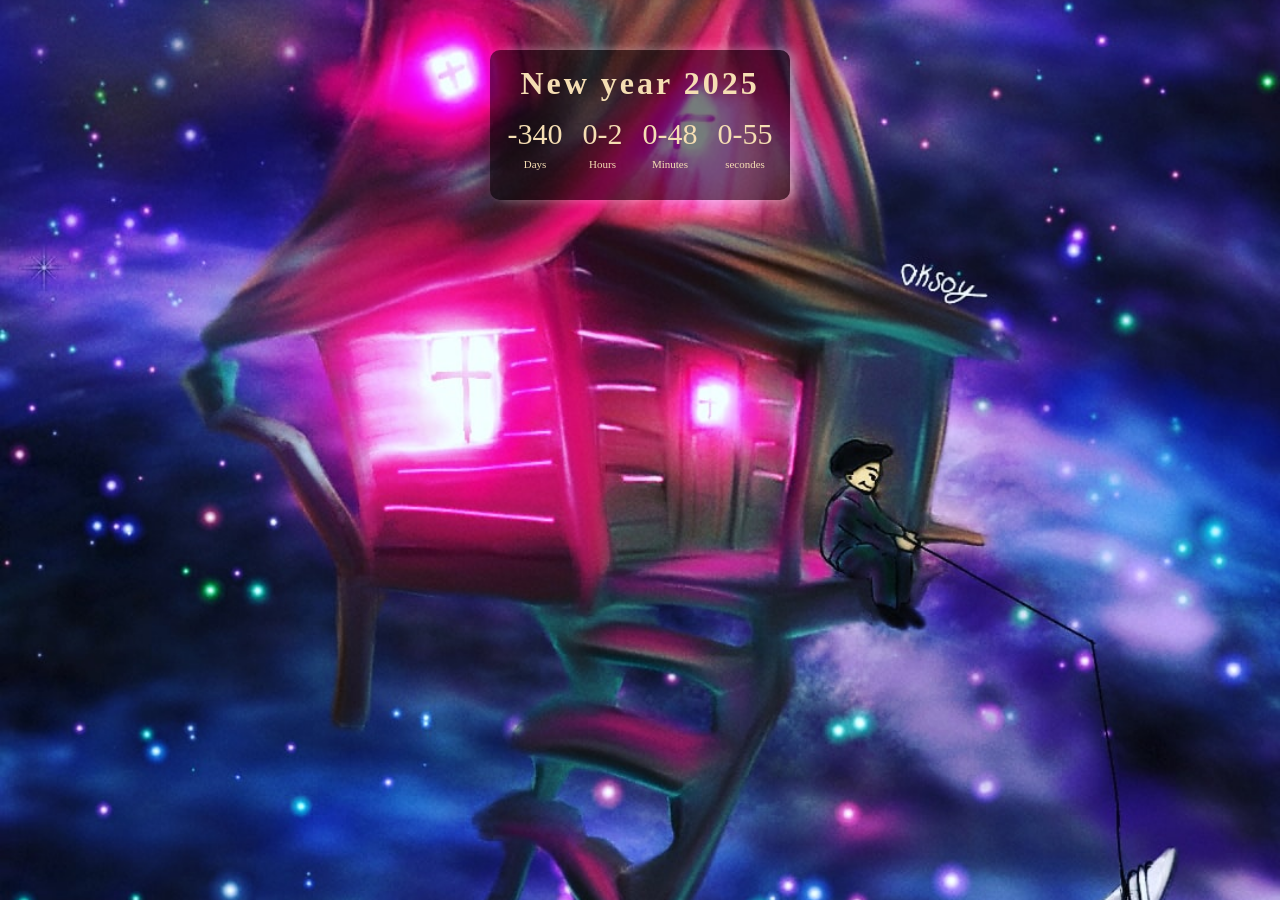
==== Counte_down_for_the_new_year_2026/index.html @ 7cbc04b3 "Add files via upload" ====
<!DOCTYPE html>
<html lang="en">

<head>
    <meta charset="UTF-8">
    <meta http-equiv="X-UA-Compatible" content="IE=edge">
    <meta name="viewport" content="width=device-width, initial-scale=1.0">
    <link rel="stylesheet" href="style.css">
    <title>Counter-down</title>
</head>
 
<body>

    <div class="container">
        
        <div class="wrapper">
            <h1>New year 2025 </h1>
           <div class="inside">
                <div class="wrapper-Date">
                    <p id="days">022</p>
                    <span>Days</span>
                </div>
                <div class="wrapper-Date">
                    <p id="hour">00</p>
                    <span>Hours</span>
                </div>
                
                <div class="wrapper-Date">
                    <p id="min">00</p>
                    <span>Minutes</span>
                </div>
                
                <div class="wrapper-Date">
                    <p id="sec">00</p>
                    <span>secondes</span>
                </div>
           </div>
        </div>

    </div>

    <script src="index.js"></script>
</body>

</html>
---- Counte_down_for_the_new_year_2026/style.css ----
*{
    margin: 0;
    padding: 0;
    box-sizing: border-box;
    color: wheat;
}

.container{
    width: 100vw;
    height: 100vh;
    background: url(./img.jpg);
    background-position: center ;
    background-size: cover;
    display: flex;
    /* justify-content: center; */
    align-items: center;
    flex-direction: column;

}

.wrapper{
    width: 300px;
    height: 150px;
    box-shadow: 7px 0 12px rgba(255, 255, 255, 0.404);
    background: #00000083;
    margin-top: 50px;
    display: flex;
    justify-content: center;
    align-items: center;
    flex-direction: column;
    border-radius: 10px;
}

h1{
    margin-bottom: 15px;
    letter-spacing: 3px;
}

.inside{
    display: flex;
    justify-content: center;
    align-items: center;
}

.wrapper-Date{
    display: flex;
    justify-content: center;
    align-items: center;
    flex-direction: column;
    margin-bottom: 15px;
    margin: 0 10px 15px 10px;
}

.wrapper-Date p {
    font-size: 30px;
    font-weight: 500;
    margin-bottom: 7px;
}

.wrapper-Date span{
    font-size: 11px;
}
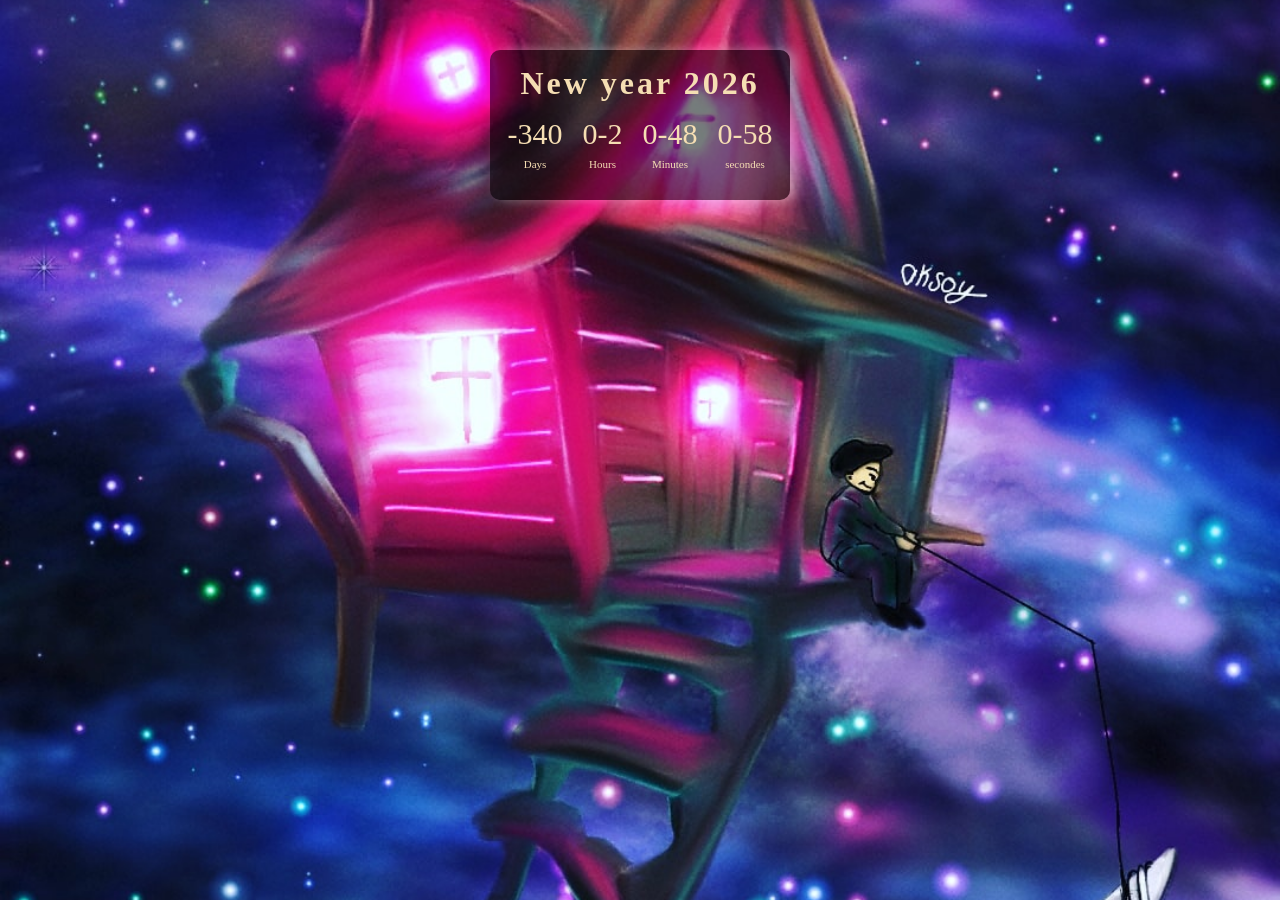
==== commit e9d306ee: "Update index.html" ====
--- a/Counte_down_for_the_new_year_2026/index.html
+++ b/Counte_down_for_the_new_year_2026/index.html
@@ -14,7 +14,7 @@
     <div class="container">
         
         <div class="wrapper">
-            <h1>New year 2025 </h1>
+            <h1>New year 2026 </h1>
            <div class="inside">
                 <div class="wrapper-Date">
                     <p id="days">022</p>
@@ -42,4 +42,4 @@
     <script src="index.js"></script>
 </body>
 
-</html>+</html>
